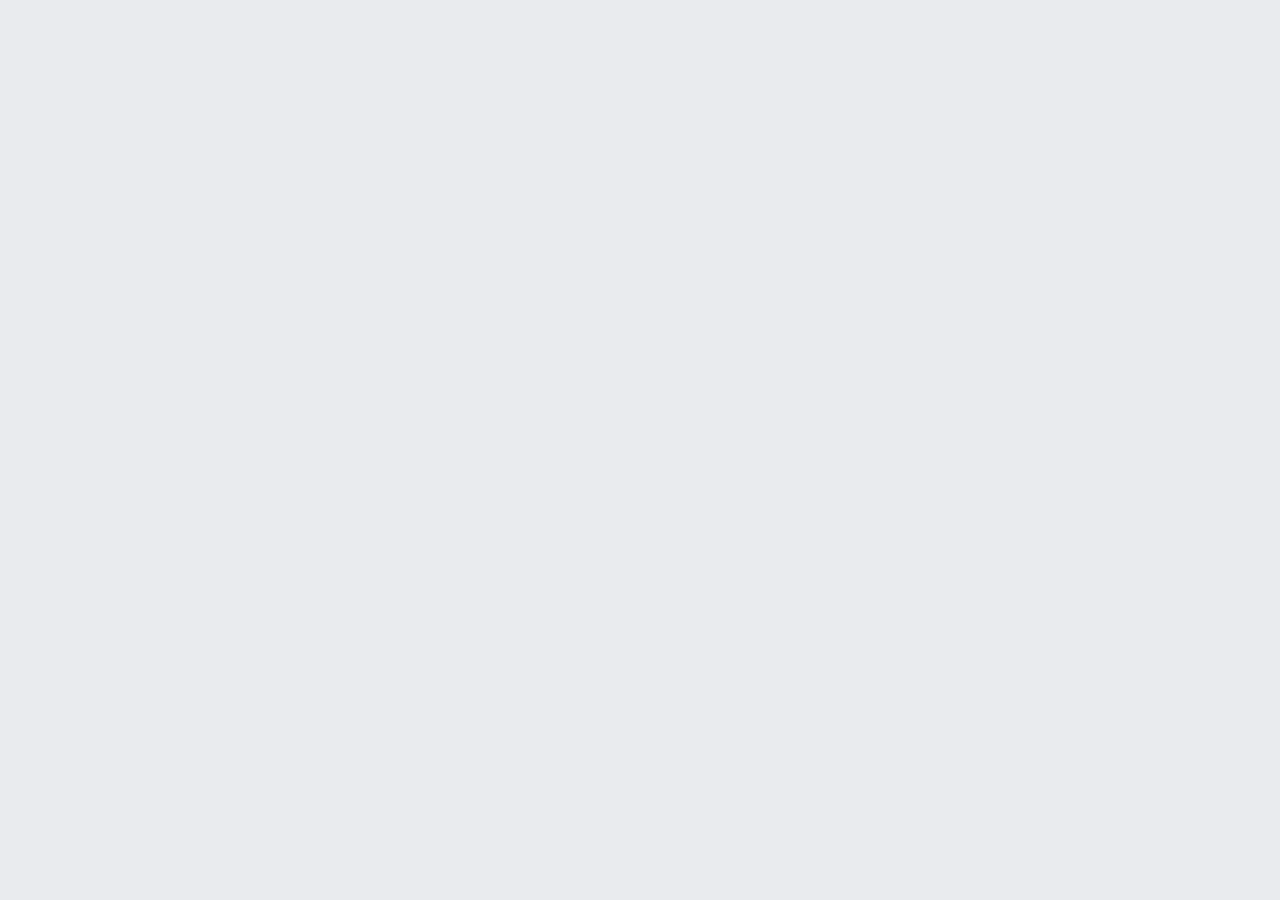
==== tp1/index.html @ 90e7c535 "Update index.html" ====
<!doctype html>
<html>
    <head>
        <meta charset="utf-8">
        <meta http-equiv="x-ua-compatible" content="ie=edge">
        <title>TP1</title>
        <meta name="description" content="">
        <meta name="viewport" content="width=device-width, initial-scale=1">

        <link rel="apple-touch-icon" href="apple-touch-icon.png">
        <!-- Place favicon.ico in the root directory -->

        <style>
          body{
              background-color: #e9ebee;              
              font-family: system, -apple-system, ".SFNSText-Regular", "San Francisco", "Roboto", "Segoe UI", "Helvetica Neue", "Lucida Grande", sans-serif;
              font-size: 16px;
              margin: 0 auto;
              max-width: 800px;              
          }
        </style>
        
        <!-- Code à dé-commenter si besoin de fichier CSS ou JS -->
        <!--<link rel="stylesheet" href="style.css">-->
        <!--<script src="main.js"></script>-->
    </head>
    <body>        
       

    </body>
</html>
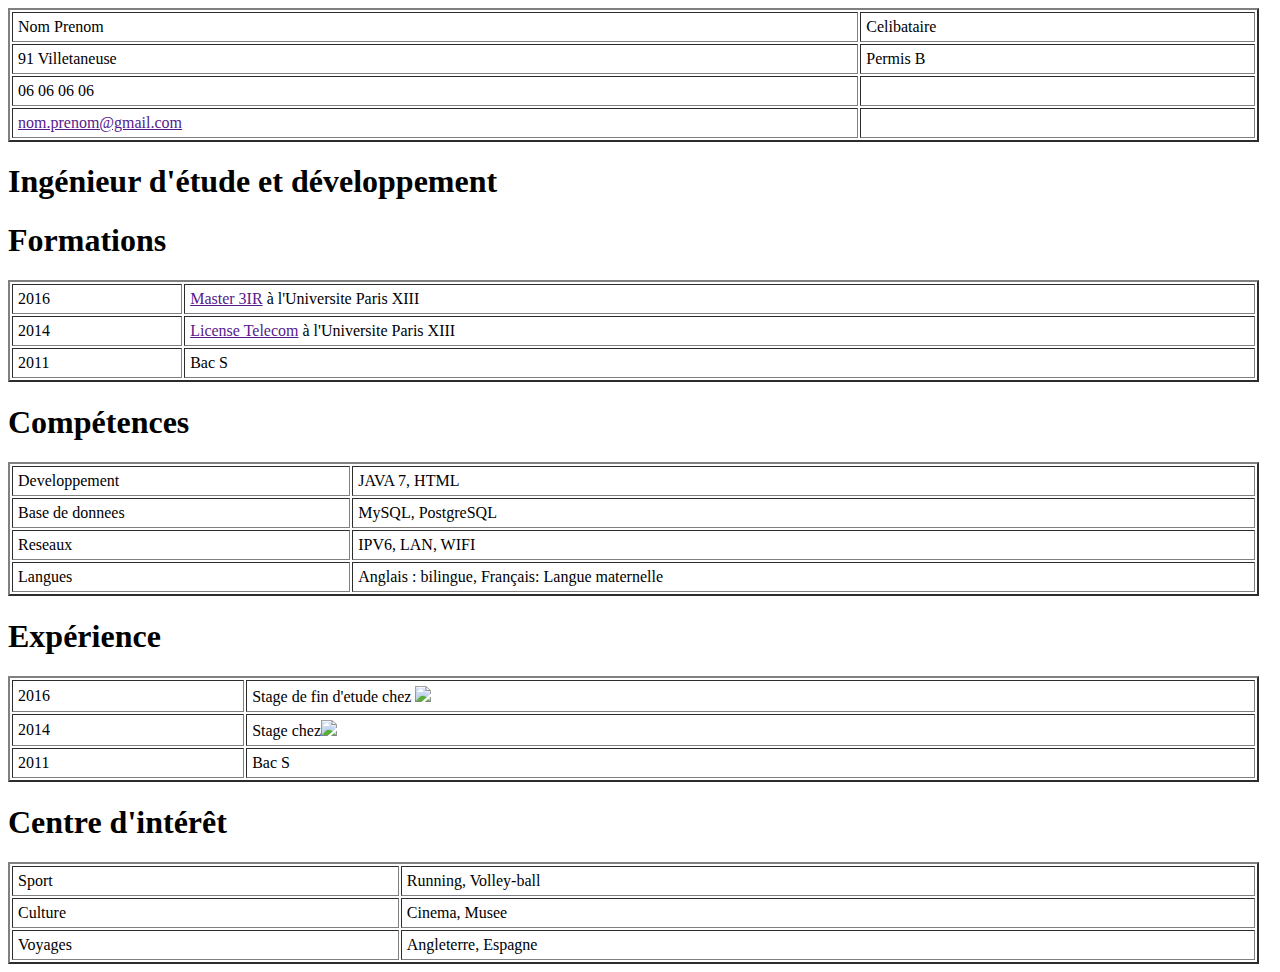
==== commit de1ff09c: "Add files via upload" ====
--- a/tp1/index.html
+++ b/tp1/index.html
@@ -1,31 +1,137 @@
-<!doctype html>
-<html>
-    <head>
-        <meta charset="utf-8">
-        <meta http-equiv="x-ua-compatible" content="ie=edge">
-        <title>TP1</title>
-        <meta name="description" content="">
-        <meta name="viewport" content="width=device-width, initial-scale=1">
+<!DOCTYPE html>
+<html lang="en">
+<head>
+ <meta charset="UTF-8">
+  <link rel="stylesheet" href="./style.css"/>
 
-        <link rel="apple-touch-icon" href="apple-touch-icon.png">
-        <!-- Place favicon.ico in the root directory -->
+ <title>Signup page</title>
+</head>
+<body> 
 
-        <style>
-          body{
-              background-color: #e9ebee;              
-              font-family: system, -apple-system, ".SFNSText-Regular", "San Francisco", "Roboto", "Segoe UI", "Helvetica Neue", "Lucida Grande", sans-serif;
-              font-size: 16px;
-              margin: 0 auto;
-              max-width: 800px;              
-          }
-        </style>
-        
-        <!-- Code à dé-commenter si besoin de fichier CSS ou JS -->
-        <!--<link rel="stylesheet" href="style.css">-->
-        <!--<script src="main.js"></script>-->
-    </head>
-    <body>        
-       
+<table border="2" cellpadding="5" width="99%">
+<tr>
+<td colspan="2">Nom Prenom</td>
+<td>Celibataire</td>
 
-    </body>
+</tr>
+<tr>
+<td colspan="2">91 Villetaneuse</td>
+<td>Permis B</td>
+
+</tr>
+<tr>
+<td colspan="2">06 06 06 06</td>
+<td></td>
+
+</tr>
+<tr>
+<td colspan="2"><a href="">nom.prenom@gmail.com</a></td>
+<td></td>
+
+</tr>
+
+</table>
+
+<div class="text">
+<h1> Ingénieur d'étude et développement</h1>
+</div>
+<div>
+<h1>Formations</h1>
+</div>
+
+<table border="2" cellpadding="5" width="99%">
+<tr>
+<td>2016</td>
+<td colspan="1"><a href="">Master 3IR</a> à l'Universite Paris XIII </td>
+
+</tr>
+<tr>
+<td>2014</td>
+<td colspan="1"><a href="">License Telecom</a> à l'Universite Paris XIII</td>
+
+</tr>
+<tr>
+<td>2011</td>
+<td colspan="1">Bac S</td>
+
+</tr>
+
+</table>
+
+<div>
+<h1>Compétences</h1>
+</div>
+
+<table border="2" cellpadding="5" width="99%">
+<tr>
+<td>Developpement</td>
+<td colspan="2">JAVA 7, HTML</td>
+
+</tr>
+<tr>
+<td >Base de donnees </td>
+<td colspan="2">MySQL, PostgreSQL</td>
+
+</tr>
+<tr>
+<td>Reseaux</td>
+<td colspan="2">IPV6, LAN, WIFI</td>
+
+</tr>
+<tr>
+<td>Langues</td>
+<td colspan="2">Anglais : bilingue, Français: Langue maternelle </td>
+
+</tr>
+
+</table>
+
+<div>
+<h1>Expérience</h1>
+</div>
+
+<table border="2" cellpadding="5" width="99%">
+<tr>
+<td >2016</td>
+<td colspan="2">Stage de fin d'etude chez <img src="orange.png"  width="10%"></td>
+
+</tr>
+<tr>
+<td>2014</td>
+<td colspan="2">Stage chez<img src="edf.jpg" width="10%"></td>
+
+</tr>
+<tr>
+<td>2011</td>
+<td colspan="2">Bac S</td>
+
+</tr>
+
+
+</table>
+
+
+<div>
+<h1>Centre d'intérêt</h1>
+</div>
+<table border="2" cellpadding="5" width="99%">
+<tr>
+<td>Sport</td>
+<td colspan="2">Running, Volley-ball</td>
+
+</tr>
+<tr>
+<td >Culture </td>
+<td colspan="2">Cinema, Musee</td>
+
+</tr>
+<tr>
+<td>Voyages</td>
+<td colspan="2">Angleterre, Espagne</td>
+
+
+
+</table>
+
+</body>
 </html>
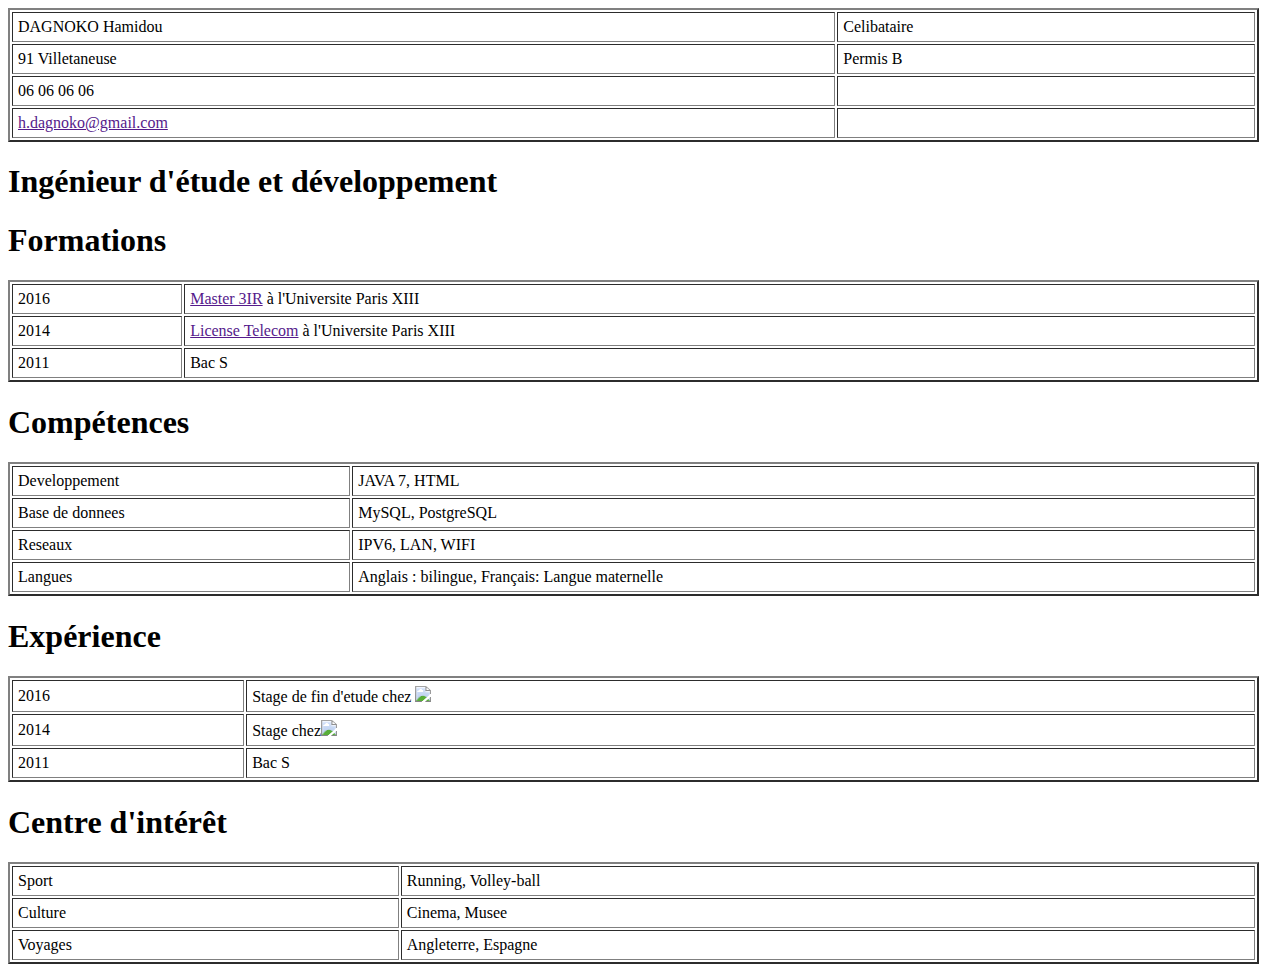
==== commit 4d603842: "Add files via upload" ====
--- a/tp1/index.html
+++ b/tp1/index.html
@@ -10,7 +10,7 @@
 
 <table border="2" cellpadding="5" width="99%">
 <tr>
-<td colspan="2">Nom Prenom</td>
+<td colspan="2">DAGNOKO Hamidou</td>
 <td>Celibataire</td>
 
 </tr>
@@ -25,7 +25,7 @@
 
 </tr>
 <tr>
-<td colspan="2"><a href="">nom.prenom@gmail.com</a></td>
+<td colspan="2"><a href="">h.dagnoko@gmail.com</a></td>
 <td></td>
 
 </tr>
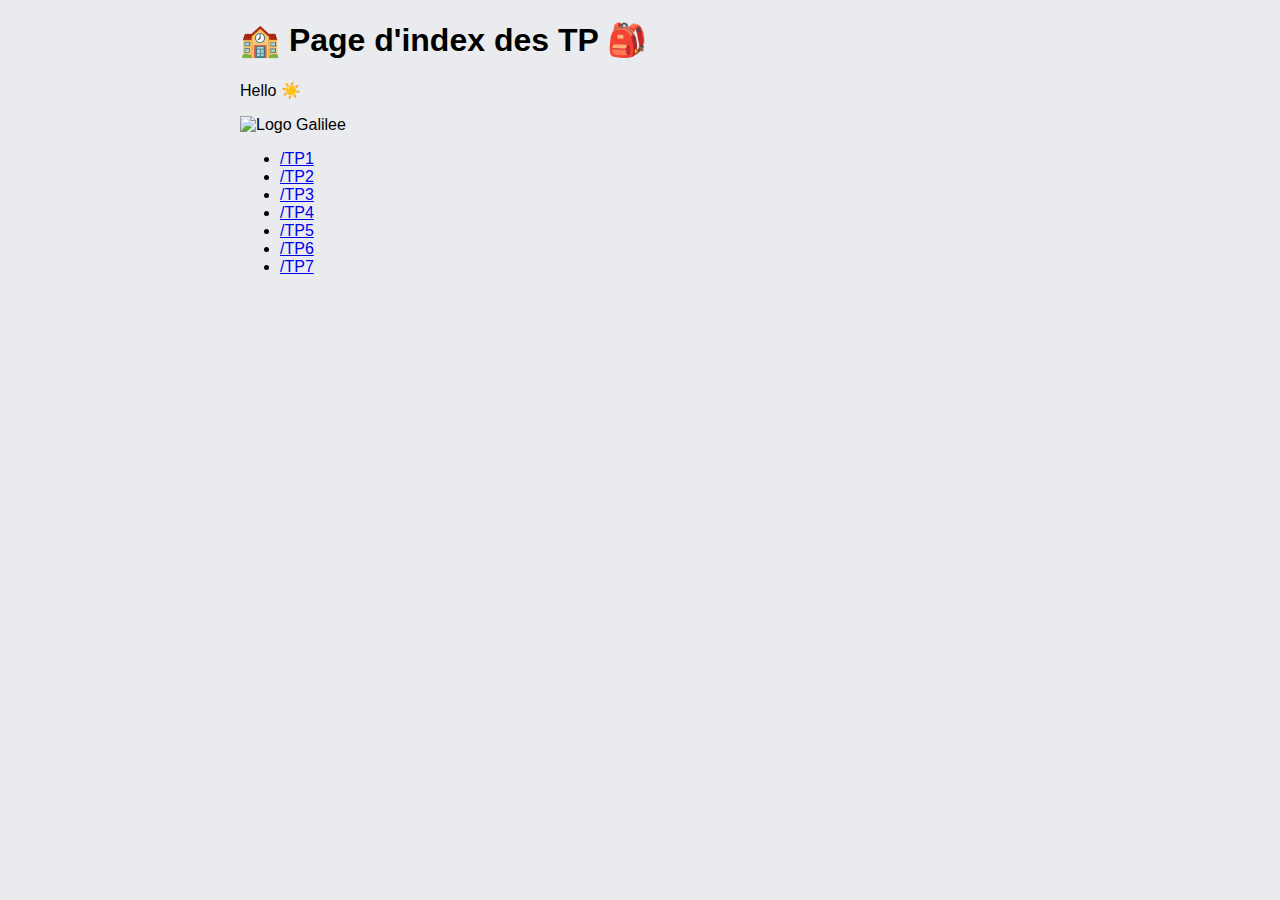
==== commit 88506b00: "Update index.html" ====
--- a/tp1/index.html
+++ b/tp1/index.html
@@ -1,137 +1,57 @@
-<!DOCTYPE html>
-<html lang="en">
-<head>
- <meta charset="UTF-8">
-  <link rel="stylesheet" href="./style.css"/>
+<!doctype html>
+<html>
+    <head>
+        <meta charset="utf-8">
+        <meta http-equiv="x-ua-compatible" content="ie=edge">
+        <title>🏫 Index des TP</title>
+        <meta name="description" content="">
+        <meta name="viewport" content="width=device-width, initial-scale=1">
 
- <title>Signup page</title>
-</head>
-<body> 
+        <link rel="apple-touch-icon" href="apple-touch-icon.png">
+        <!-- Place favicon.ico in the root directory -->
 
-<table border="2" cellpadding="5" width="99%">
-<tr>
-<td colspan="2">DAGNOKO Hamidou</td>
-<td>Celibataire</td>
-
-</tr>
-<tr>
-<td colspan="2">91 Villetaneuse</td>
-<td>Permis B</td>
-
-</tr>
-<tr>
-<td colspan="2">06 06 06 06</td>
-<td></td>
-
-</tr>
-<tr>
-<td colspan="2"><a href="">h.dagnoko@gmail.com</a></td>
-<td></td>
-
-</tr>
-
-</table>
-
-<div class="text">
-<h1> Ingénieur d'étude et développement</h1>
-</div>
-<div>
-<h1>Formations</h1>
-</div>
-
-<table border="2" cellpadding="5" width="99%">
-<tr>
-<td>2016</td>
-<td colspan="1"><a href="">Master 3IR</a> à l'Universite Paris XIII </td>
-
-</tr>
-<tr>
-<td>2014</td>
-<td colspan="1"><a href="">License Telecom</a> à l'Universite Paris XIII</td>
-
-</tr>
-<tr>
-<td>2011</td>
-<td colspan="1">Bac S</td>
-
-</tr>
-
-</table>
-
-<div>
-<h1>Compétences</h1>
-</div>
-
-<table border="2" cellpadding="5" width="99%">
-<tr>
-<td>Developpement</td>
-<td colspan="2">JAVA 7, HTML</td>
-
-</tr>
-<tr>
-<td >Base de donnees </td>
-<td colspan="2">MySQL, PostgreSQL</td>
-
-</tr>
-<tr>
-<td>Reseaux</td>
-<td colspan="2">IPV6, LAN, WIFI</td>
-
-</tr>
-<tr>
-<td>Langues</td>
-<td colspan="2">Anglais : bilingue, Français: Langue maternelle </td>
-
-</tr>
-
-</table>
-
-<div>
-<h1>Expérience</h1>
-</div>
-
-<table border="2" cellpadding="5" width="99%">
-<tr>
-<td >2016</td>
-<td colspan="2">Stage de fin d'etude chez <img src="orange.png"  width="10%"></td>
-
-</tr>
-<tr>
-<td>2014</td>
-<td colspan="2">Stage chez<img src="edf.jpg" width="10%"></td>
-
-</tr>
-<tr>
-<td>2011</td>
-<td colspan="2">Bac S</td>
-
-</tr>
-
-
-</table>
-
-
-<div>
-<h1>Centre d'intérêt</h1>
-</div>
-<table border="2" cellpadding="5" width="99%">
-<tr>
-<td>Sport</td>
-<td colspan="2">Running, Volley-ball</td>
-
-</tr>
-<tr>
-<td >Culture </td>
-<td colspan="2">Cinema, Musee</td>
-
-</tr>
-<tr>
-<td>Voyages</td>
-<td colspan="2">Angleterre, Espagne</td>
-
-
-
-</table>
-
-</body>
+        <style>
+          body{
+              background-color: #e9ebee;              
+              font-family: system, -apple-system, ".SFNSText-Regular", "San Francisco", "Roboto", "Segoe UI", "Helvetica Neue", "Lucida Grande", sans-serif;
+              font-size: 16px;
+              margin: 0 auto;
+              max-width: 800px;              
+          }
+        </style>
+        
+        <!-- Code à dé-commenter si besoin de fichier CSS ou JS -->
+        <!--<link rel="stylesheet" href="style.css">-->
+        <!--<script src="main.js"></script>-->
+    </head>
+    <body>        
+        <h1>🏫 Page d'index des TP 🎒</h1>
+        <!-- Add your site or application content here -->
+        <p>Hello ☀️️</p>
+        <img src="galilee.png" alt="Logo Galilee"/>
+      
+      <ul>
+        <li>
+          <a href="tp1/index.html">/TP1</a>
+        </li>
+        <li>
+          <a href="tp2/index.html">/TP2</a>
+        </li>
+        <li>
+          <a href="tp3/index.html">/TP3</a>
+        </li>
+        <li>
+          <a href="tp4/index.html">/TP4</a>
+        </li>
+        <li>
+          <a href="tp5/index.html">/TP5</a>
+        </li>
+        <li>
+          <a href="tp6/index.html">/TP6</a>
+        </li>
+        <li>
+          <a href="tp7/index.html">/TP7</a>
+        </li>
+      </ul>
+    </body>
 </html>
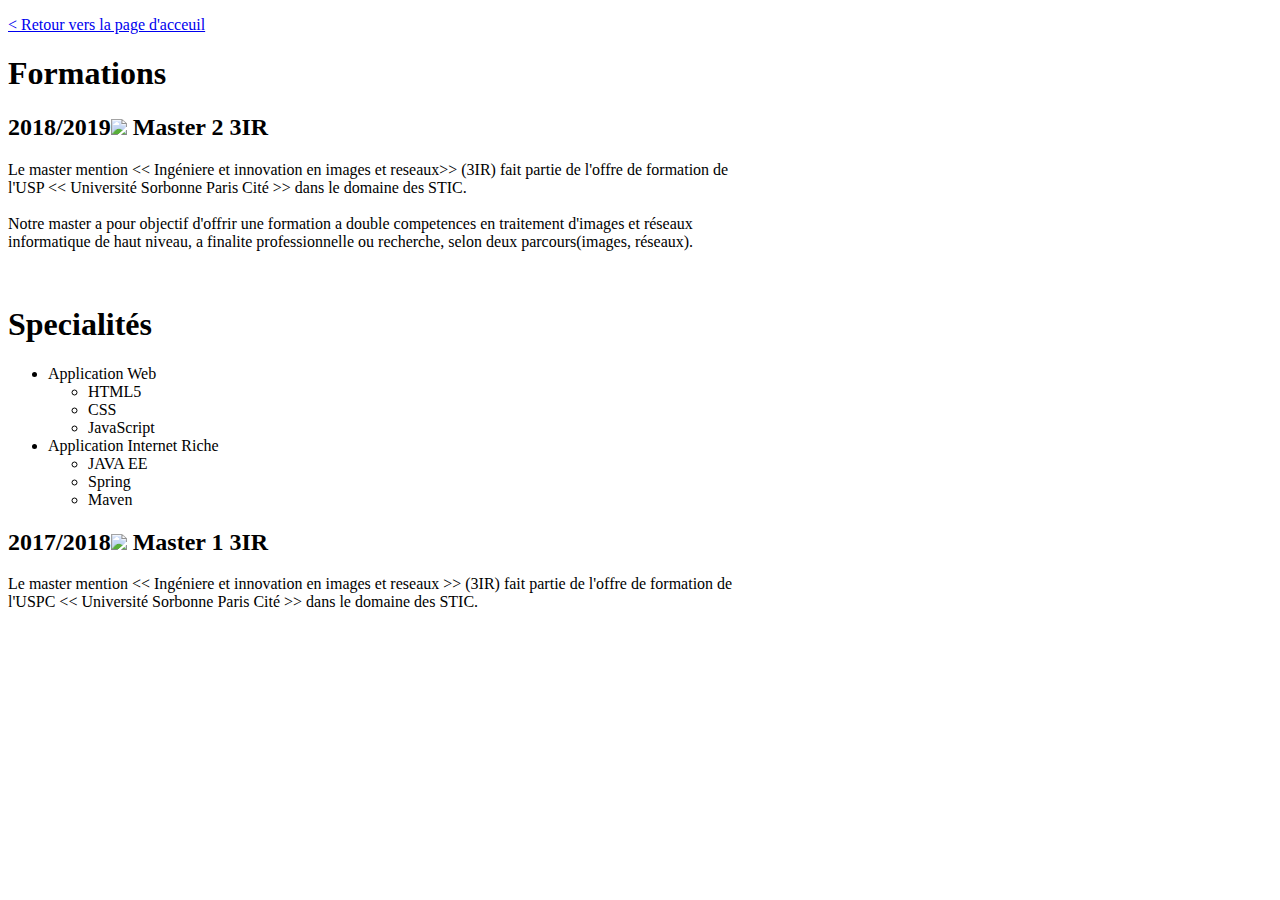
==== commit 9461c736: "Update index.html" ====
--- a/tp1/index.html
+++ b/tp1/index.html
@@ -1,57 +1,77 @@
-<!doctype html>
-<html>
-    <head>
-        <meta charset="utf-8">
-        <meta http-equiv="x-ua-compatible" content="ie=edge">
-        <title>🏫 Index des TP</title>
-        <meta name="description" content="">
-        <meta name="viewport" content="width=device-width, initial-scale=1">
+<!DOCTYPE html>
+<html lang="en">
+<head>
+ <meta charset="UTF-8">
+  <link rel="stylesheet" href="./design.css"/>
 
-        <link rel="apple-touch-icon" href="apple-touch-icon.png">
-        <!-- Place favicon.ico in the root directory -->
+ <title>Signup page</title>
+</head>
+<body> 
+      
+<div>
+<p><a href="file:///Users/hamidoudagnoko/Documents/GitHub/TP-appli-web/tp1/index.html">< Retour vers la page d'acceuil</a></p>
+</div>
+<div >
+<h1>Formations </h1>
 
-        <style>
-          body{
-              background-color: #e9ebee;              
-              font-family: system, -apple-system, ".SFNSText-Regular", "San Francisco", "Roboto", "Segoe UI", "Helvetica Neue", "Lucida Grande", sans-serif;
-              font-size: 16px;
-              margin: 0 auto;
-              max-width: 800px;              
-          }
-        </style>
-        
-        <!-- Code à dé-commenter si besoin de fichier CSS ou JS -->
-        <!--<link rel="stylesheet" href="style.css">-->
-        <!--<script src="main.js"></script>-->
-    </head>
-    <body>        
-        <h1>🏫 Page d'index des TP 🎒</h1>
-        <!-- Add your site or application content here -->
-        <p>Hello ☀️️</p>
-        <img src="galilee.png" alt="Logo Galilee"/>
+</div>
+<div>
+<h2>2018/2019<img src="https://raw.githubusercontent.com/hamidoudagnoko/TP-appli-web/master/galilee.png" width="5%"> Master 2 3IR</h2>
+      </div>
+
+      <div>
+
+      <p> Le master mention << Ingéniere et innovation en images et reseaux>> (3IR) fait partie de l'offre  de formation de <br>
+      l'USP << Université Sorbonne Paris  Cité >> dans le domaine des STIC.<br></br>
+      Notre master a pour objectif d'offrir une formation a double  competences en traitement d'images et réseaux <br>
+      informatique  de haut niveau, a finalite professionnelle ou recherche, selon  deux parcours(images, réseaux).
+
+      </p>
+
+</div>
+
+<br>
+
+<div>
+<h1>Specialités</h1>
+</div>
+
+<div>
+<ul>
+<li>Application Web
+       <ul>
+        <li>HTML5</li>
+        <li>CSS</li>
+        <li>JavaScript</li>
+       </ul>
+</li>
+
+<li>Application Internet Riche
+       <ul>
+        <li>JAVA EE</li>
+        <li>Spring</li>
+        <li>Maven</li>
+       </ul>
+</li>
+
+
+
+
+</ul>
+
+</div>
+
+
+
+
+      <div>
+<h2>2017/2018<img src="https://raw.githubusercontent.com/hamidoudagnoko/TP-appli-web/master/galilee.png" width="5%"> Master 1 3IR</h2>
       
-      <ul>
-        <li>
-          <a href="tp1/index.html">/TP1</a>
-        </li>
-        <li>
-          <a href="tp2/index.html">/TP2</a>
-        </li>
-        <li>
-          <a href="tp3/index.html">/TP3</a>
-        </li>
-        <li>
-          <a href="tp4/index.html">/TP4</a>
-        </li>
-        <li>
-          <a href="tp5/index.html">/TP5</a>
-        </li>
-        <li>
-          <a href="tp6/index.html">/TP6</a>
-        </li>
-        <li>
-          <a href="tp7/index.html">/TP7</a>
-        </li>
-      </ul>
-    </body>
+      </div>
+      <div>
+      <p>Le master mention << Ingéniere et innovation en images et reseaux >> (3IR) fait partie de l'offre  de formation de <br>
+      l'USPC << Université Sorbonne Paris  Cité >> dans le domaine des STIC. </p>
+      </div>
+
+</body>
 </html>
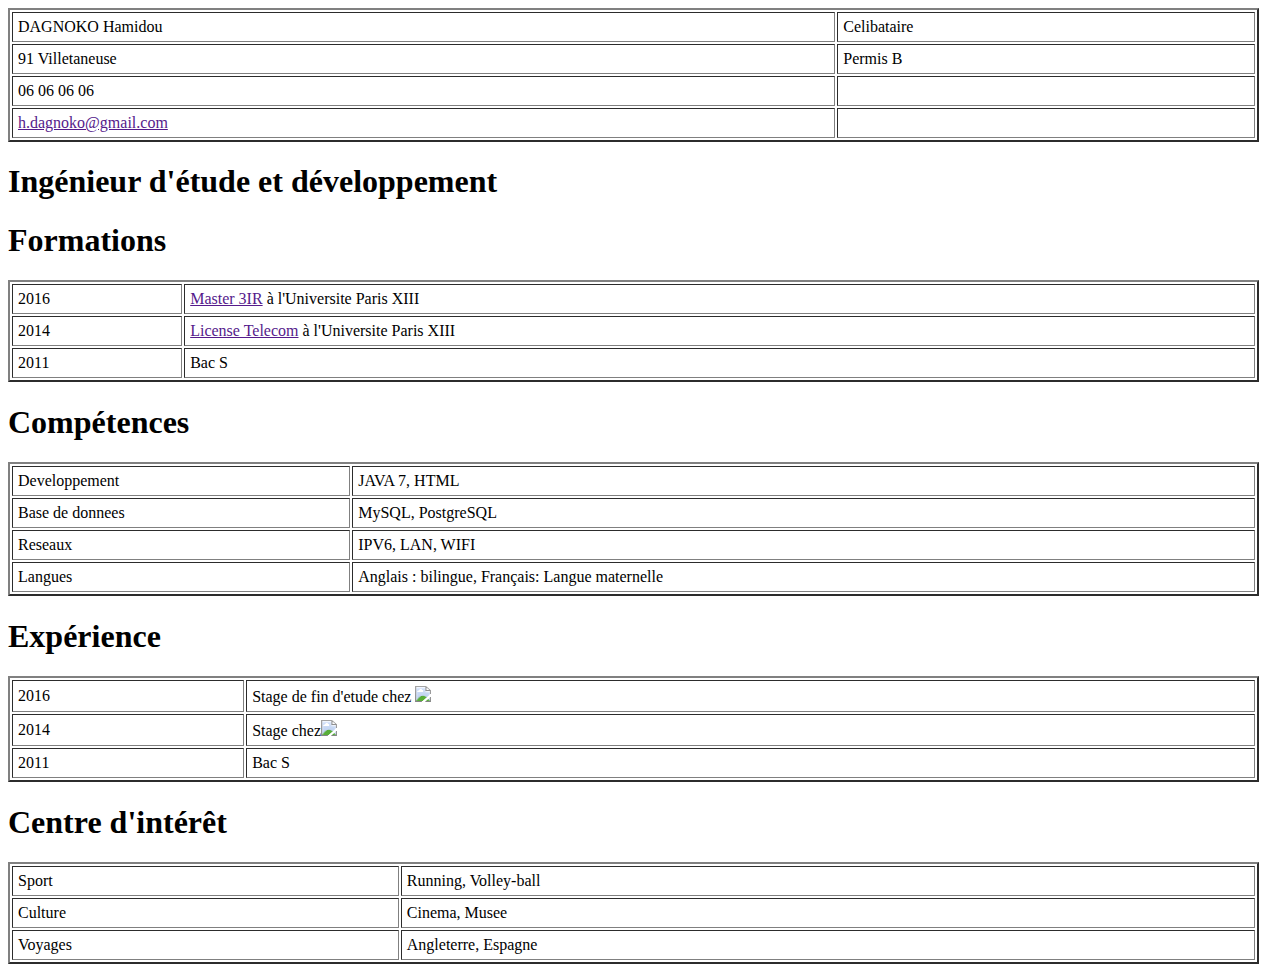
==== commit 75d60ddf: "Update index.html" ====
--- a/tp1/index.html
+++ b/tp1/index.html
@@ -2,76 +2,136 @@
 <html lang="en">
 <head>
  <meta charset="UTF-8">
-  <link rel="stylesheet" href="./design.css"/>
+  <link rel="stylesheet" href="./style.css"/>
 
  <title>Signup page</title>
 </head>
 <body> 
-      
-<div>
-<p><a href="file:///Users/hamidoudagnoko/Documents/GitHub/TP-appli-web/tp1/index.html">< Retour vers la page d'acceuil</a></p>
-</div>
-<div >
-<h1>Formations </h1>
 
+<table border="2" cellpadding="5" width="99%">
+<tr>
+<td colspan="2">DAGNOKO Hamidou</td>
+<td>Celibataire</td>
+
+</tr>
+<tr>
+<td colspan="2">91 Villetaneuse</td>
+<td>Permis B</td>
+
+</tr>
+<tr>
+<td colspan="2">06 06 06 06</td>
+<td></td>
+
+</tr>
+<tr>
+<td colspan="2"><a href="">h.dagnoko@gmail.com</a></td>
+<td></td>
+
+</tr>
+
+</table>
+
+<div class="text">
+<h1> Ingénieur d'étude et développement</h1>
 </div>
 <div>
-<h2>2018/2019<img src="https://raw.githubusercontent.com/hamidoudagnoko/TP-appli-web/master/galilee.png" width="5%"> Master 2 3IR</h2>
-      </div>
-
-      <div>
-
-      <p> Le master mention << Ingéniere et innovation en images et reseaux>> (3IR) fait partie de l'offre  de formation de <br>
-      l'USP << Université Sorbonne Paris  Cité >> dans le domaine des STIC.<br></br>
-      Notre master a pour objectif d'offrir une formation a double  competences en traitement d'images et réseaux <br>
-      informatique  de haut niveau, a finalite professionnelle ou recherche, selon  deux parcours(images, réseaux).
-
-      </p>
-
+<h1>Formations</h1>
 </div>
 
-<br>
+<table border="2" cellpadding="5" width="99%">
+<tr>
+<td>2016</td>
+<td colspan="1"><a href="">Master 3IR</a> à l'Universite Paris XIII </td>
+
+</tr>
+<tr>
+<td>2014</td>
+<td colspan="1"><a href="">License Telecom</a> à l'Universite Paris XIII</td>
+
+</tr>
+<tr>
+<td>2011</td>
+<td colspan="1">Bac S</td>
+
+</tr>
+
+</table>
 
 <div>
-<h1>Specialités</h1>
+<h1>Compétences</h1>
 </div>
 
+<table border="2" cellpadding="5" width="99%">
+<tr>
+<td>Developpement</td>
+<td colspan="2">JAVA 7, HTML</td>
+
+</tr>
+<tr>
+<td >Base de donnees </td>
+<td colspan="2">MySQL, PostgreSQL</td>
+
+</tr>
+<tr>
+<td>Reseaux</td>
+<td colspan="2">IPV6, LAN, WIFI</td>
+
+</tr>
+<tr>
+<td>Langues</td>
+<td colspan="2">Anglais : bilingue, Français: Langue maternelle </td>
+
+</tr>
+
+</table>
+
 <div>
-<ul>
-<li>Application Web
-       <ul>
-        <li>HTML5</li>
-        <li>CSS</li>
-        <li>JavaScript</li>
-       </ul>
-</li>
+<h1>Expérience</h1>
+</div>
 
-<li>Application Internet Riche
-       <ul>
-        <li>JAVA EE</li>
-        <li>Spring</li>
-        <li>Maven</li>
-       </ul>
-</li>
+<table border="2" cellpadding="5" width="99%">
+<tr>
+<td >2016</td>
+<td colspan="2">Stage de fin d'etude chez <img src="orange.png"  width="10%"></td>
+
+</tr>
+<tr>
+<td>2014</td>
+<td colspan="2">Stage chez<img src="edf.jpg" width="10%"></td>
+
+</tr>
+<tr>
+<td>2011</td>
+<td colspan="2">Bac S</td>
+
+</tr>
+
+
+</table>
+
+
+<div>
+<h1>Centre d'intérêt</h1>
+</div>
+<table border="2" cellpadding="5" width="99%">
+<tr>
+<td>Sport</td>
+<td colspan="2">Running, Volley-ball</td>
+
+</tr>
+<tr>
+<td >Culture </td>
+<td colspan="2">Cinema, Musee</td>
+
+</tr>
+<tr>
+<td>Voyages</td>
+<td colspan="2">Angleterre, Espagne</td>
 
 
 
-
-</ul>
-
-</div>
-
-
-
-
-      <div>
-<h2>2017/2018<img src="https://raw.githubusercontent.com/hamidoudagnoko/TP-appli-web/master/galilee.png" width="5%"> Master 1 3IR</h2>
-      
-      </div>
-      <div>
-      <p>Le master mention << Ingéniere et innovation en images et reseaux >> (3IR) fait partie de l'offre  de formation de <br>
-      l'USPC << Université Sorbonne Paris  Cité >> dans le domaine des STIC. </p>
-      </div>
+</table>
 
 </body>
 </html>
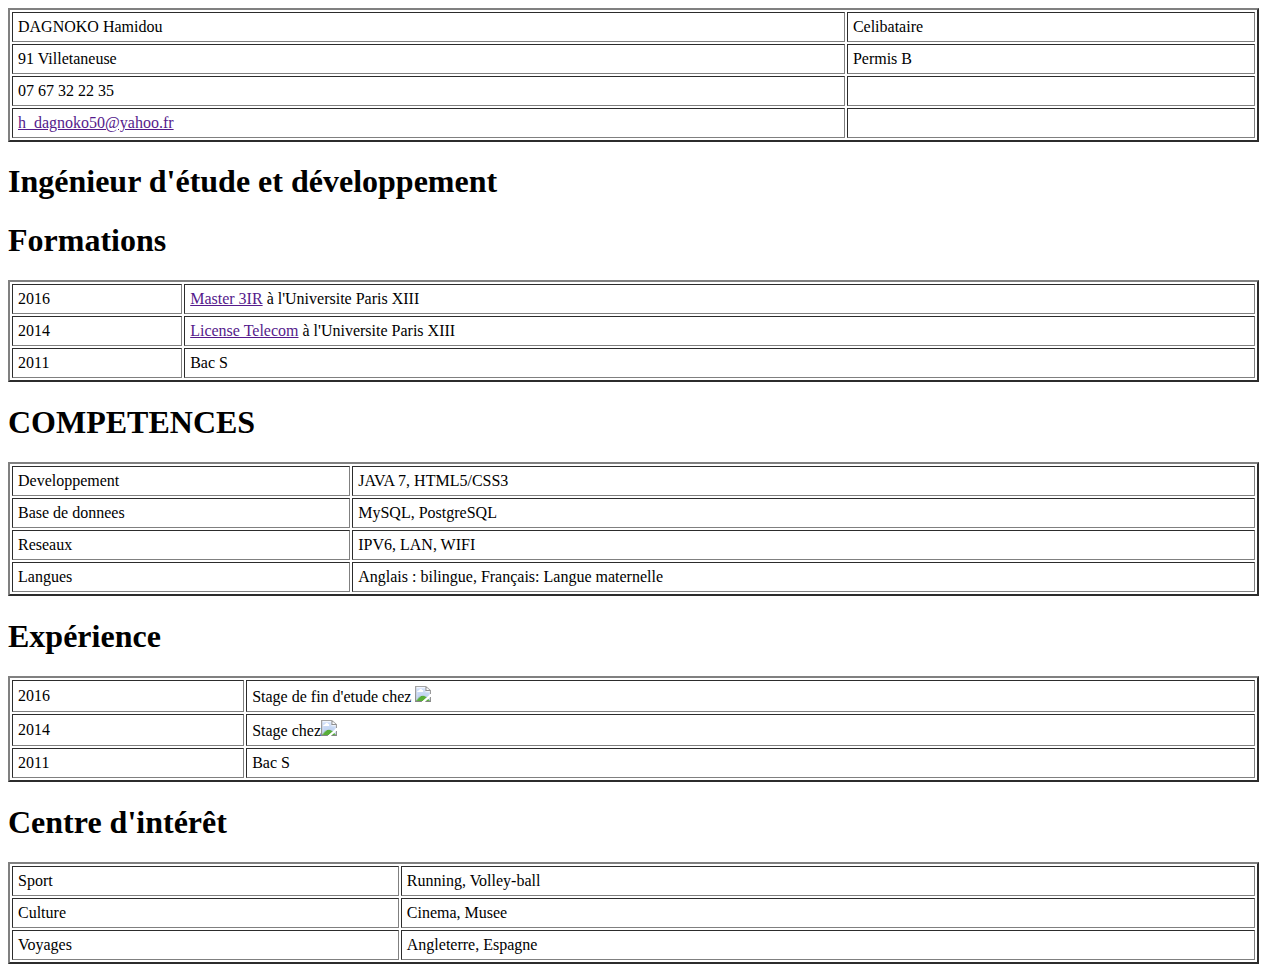
==== commit 0fec5712: "Update index.html" ====
--- a/tp1/index.html
+++ b/tp1/index.html
@@ -20,12 +20,12 @@
 
 </tr>
 <tr>
-<td colspan="2">06 06 06 06</td>
+<td colspan="2">07 67 32 22 35</td>
 <td></td>
 
 </tr>
 <tr>
-<td colspan="2"><a href="">h.dagnoko@gmail.com</a></td>
+<td colspan="2"><a href="">h_dagnoko50@yahoo.fr</a></td>
 <td></td>
 
 </tr>
@@ -59,13 +59,13 @@
 </table>
 
 <div>
-<h1>Compétences</h1>
+<h1>COMPETENCES</h1>
 </div>
 
 <table border="2" cellpadding="5" width="99%">
 <tr>
 <td>Developpement</td>
-<td colspan="2">JAVA 7, HTML</td>
+<td colspan="2">JAVA 7, HTML5/CSS3</td>
 
 </tr>
 <tr>
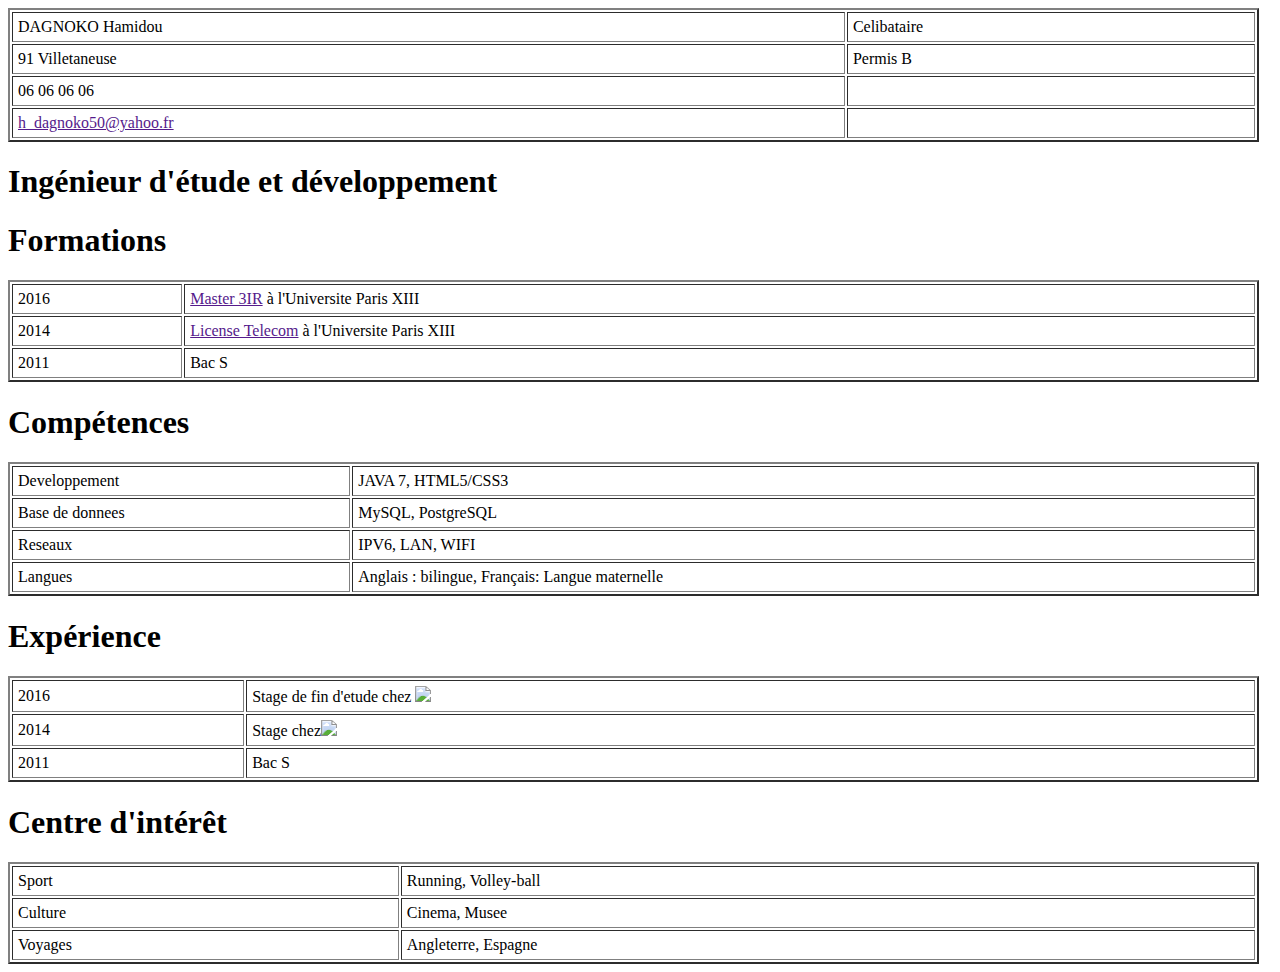
==== commit 2a9220a2: "Update index.html" ====
--- a/tp1/index.html
+++ b/tp1/index.html
@@ -1,137 +1,115 @@
 <!DOCTYPE html>
 <html lang="en">
-<head>
- <meta charset="UTF-8">
-  <link rel="stylesheet" href="./style.css"/>
+  <head>
+    <meta charset="UTF-8" />
+    <link rel="stylesheet" href="./style.css" />
 
- <title>Signup page</title>
-</head>
-<body> 
+    <title>Signup page</title>
+  </head>
+  <body>
+    <table border="2" cellpadding="5" width="99%">
+      <tr>
+        <td colspan="2">DAGNOKO Hamidou</td>
+        <td>Celibataire</td>
+      </tr>
+      <tr>
+        <td colspan="2">91 Villetaneuse</td>
+        <td>Permis B</td>
+      </tr>
+      <tr>
+        <td colspan="2">06 06 06 06</td>
+        <td></td>
+      </tr>
+      <tr>
+        <td colspan="2"><a href="">h_dagnoko50@yahoo.fr</a></td>
+        <td></td>
+      </tr>
+    </table>
 
-<table border="2" cellpadding="5" width="99%">
-<tr>
-<td colspan="2">DAGNOKO Hamidou</td>
-<td>Celibataire</td>
+    <div class="text">
+      <h1>Ingénieur d'étude et développement</h1>
+    </div>
+    <div>
+      <h1>Formations</h1>
+    </div>
 
-</tr>
-<tr>
-<td colspan="2">91 Villetaneuse</td>
-<td>Permis B</td>
+    <table border="2" cellpadding="5" width="99%">
+      <tr>
+        <td>2016</td>
+        <td colspan="1"><a href="">Master 3IR</a> à l'Universite Paris XIII</td>
+      </tr>
+      <tr>
+        <td>2014</td>
+        <td colspan="1">
+          <a href="">License Telecom</a> à l'Universite Paris XIII
+        </td>
+      </tr>
+      <tr>
+        <td>2011</td>
+        <td colspan="1">Bac S</td>
+      </tr>
+    </table>
 
-</tr>
-<tr>
-<td colspan="2">07 67 32 22 35</td>
-<td></td>
+    <div>
+      <h1>Compétences</h1>
+    </div>
 
-</tr>
-<tr>
-<td colspan="2"><a href="">h_dagnoko50@yahoo.fr</a></td>
-<td></td>
+    <table border="2" cellpadding="5" width="99%">
+      <tr>
+        <td>Developpement</td>
+        <td colspan="2">JAVA 7, HTML5/CSS3</td>
+      </tr>
+      <tr>
+        <td>Base de donnees</td>
+        <td colspan="2">MySQL, PostgreSQL</td>
+      </tr>
+      <tr>
+        <td>Reseaux</td>
+        <td colspan="2">IPV6, LAN, WIFI</td>
+      </tr>
+      <tr>
+        <td>Langues</td>
+        <td colspan="2">Anglais : bilingue, Français: Langue maternelle</td>
+      </tr>
+    </table>
 
-</tr>
+    <div>
+      <h1>Expérience</h1>
+    </div>
 
-</table>
+    <table border="2" cellpadding="5" width="99%">
+      <tr>
+        <td>2016</td>
+        <td colspan="2">
+          Stage de fin d'etude chez <img src="orange.png" width="10%" />
+        </td>
+      </tr>
+      <tr>
+        <td>2014</td>
+        <td colspan="2">Stage chez<img src="edf.jpg" width="10%" /></td>
+      </tr>
+      <tr>
+        <td>2011</td>
+        <td colspan="2">Bac S</td>
+      </tr>
+    </table>
 
-<div class="text">
-<h1> Ingénieur d'étude et développement</h1>
-</div>
-<div>
-<h1>Formations</h1>
-</div>
-
-<table border="2" cellpadding="5" width="99%">
-<tr>
-<td>2016</td>
-<td colspan="1"><a href="">Master 3IR</a> à l'Universite Paris XIII </td>
-
-</tr>
-<tr>
-<td>2014</td>
-<td colspan="1"><a href="">License Telecom</a> à l'Universite Paris XIII</td>
-
-</tr>
-<tr>
-<td>2011</td>
-<td colspan="1">Bac S</td>
-
-</tr>
-
-</table>
-
-<div>
-<h1>COMPETENCES</h1>
-</div>
-
-<table border="2" cellpadding="5" width="99%">
-<tr>
-<td>Developpement</td>
-<td colspan="2">JAVA 7, HTML5/CSS3</td>
-
-</tr>
-<tr>
-<td >Base de donnees </td>
-<td colspan="2">MySQL, PostgreSQL</td>
-
-</tr>
-<tr>
-<td>Reseaux</td>
-<td colspan="2">IPV6, LAN, WIFI</td>
-
-</tr>
-<tr>
-<td>Langues</td>
-<td colspan="2">Anglais : bilingue, Français: Langue maternelle </td>
-
-</tr>
-
-</table>
-
-<div>
-<h1>Expérience</h1>
-</div>
-
-<table border="2" cellpadding="5" width="99%">
-<tr>
-<td >2016</td>
-<td colspan="2">Stage de fin d'etude chez <img src="orange.png"  width="10%"></td>
-
-</tr>
-<tr>
-<td>2014</td>
-<td colspan="2">Stage chez<img src="edf.jpg" width="10%"></td>
-
-</tr>
-<tr>
-<td>2011</td>
-<td colspan="2">Bac S</td>
-
-</tr>
-
-
-</table>
-
-
-<div>
-<h1>Centre d'intérêt</h1>
-</div>
-<table border="2" cellpadding="5" width="99%">
-<tr>
-<td>Sport</td>
-<td colspan="2">Running, Volley-ball</td>
-
-</tr>
-<tr>
-<td >Culture </td>
-<td colspan="2">Cinema, Musee</td>
-
-</tr>
-<tr>
-<td>Voyages</td>
-<td colspan="2">Angleterre, Espagne</td>
-
-
-
-</table>
-
-</body>
+    <div>
+      <h1>Centre d'intérêt</h1>
+    </div>
+    <table border="2" cellpadding="5" width="99%">
+      <tr>
+        <td>Sport</td>
+        <td colspan="2">Running, Volley-ball</td>
+      </tr>
+      <tr>
+        <td>Culture</td>
+        <td colspan="2">Cinema, Musee</td>
+      </tr>
+      <tr>
+        <td>Voyages</td>
+        <td colspan="2">Angleterre, Espagne</td>
+      </tr>
+    </table>
+  </body>
 </html>
